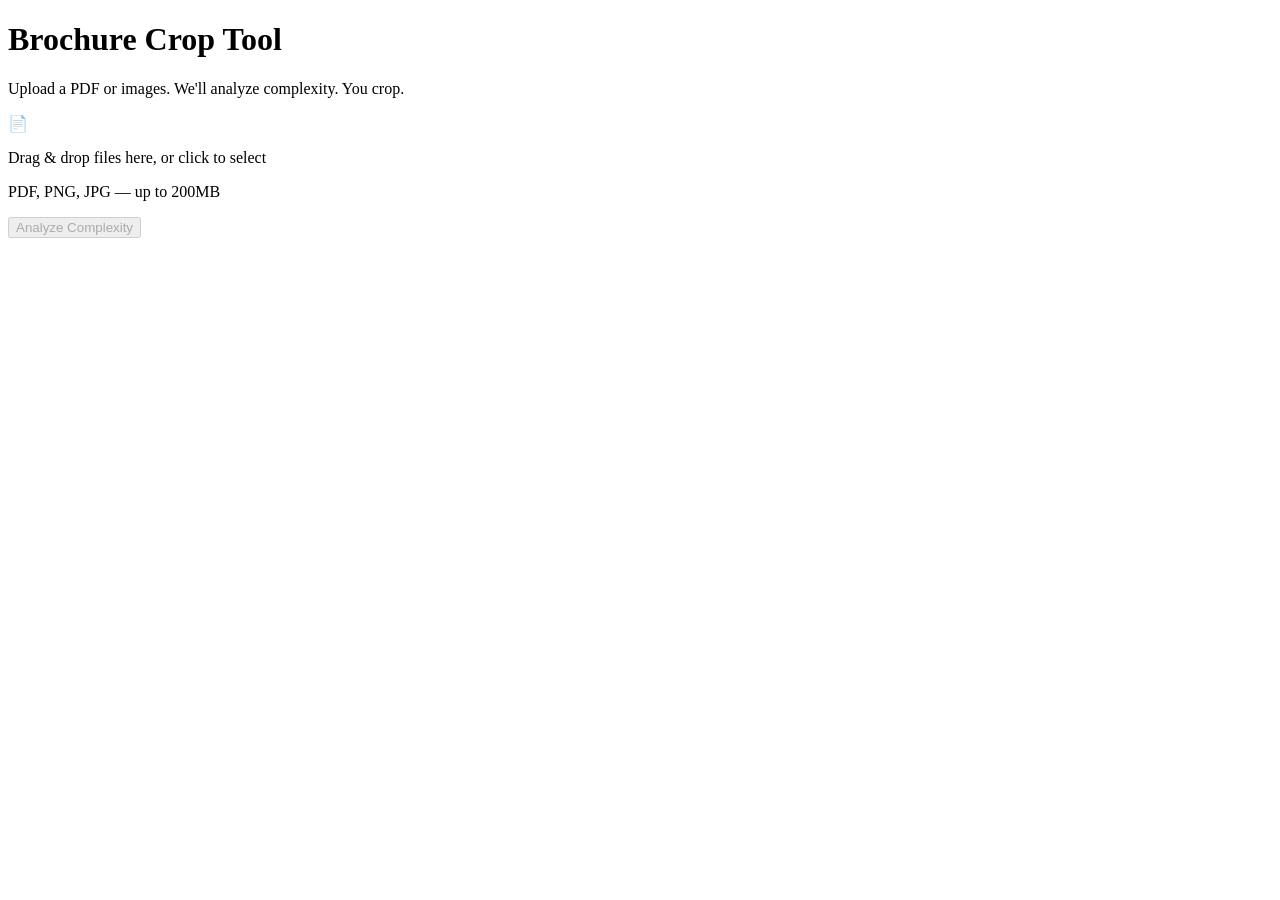
==== crop_app/templates/index.html @ ca940bc4 "Initial commit: Brochure Extraction project - Flask crop_app with annotation UI (zoom, pan, bounding" ====
<!DOCTYPE html>
<html lang="en">
<head>
  <meta charset="UTF-8">
  <meta name="viewport" content="width=device-width, initial-scale=1.0">
  <title>Brochure Crop Tool</title>
  <link rel="stylesheet" href="/static/css/style.css">
</head>
<body>
  <div class="app-container">
    <header>
      <h1>Brochure Crop Tool</h1>
      <p class="subtitle">Upload a PDF or images. We'll analyze complexity. You crop.</p>
    </header>

    <form id="upload-form" action="/upload" method="post" enctype="multipart/form-data">
      <div class="drop-zone" id="drop-zone">
        <div class="drop-zone-icon">&#128196;</div>
        <p class="drop-zone-text">Drag &amp; drop files here, or click to select</p>
        <p class="drop-zone-hint">PDF, PNG, JPG — up to 200MB</p>
        <input type="file" id="file-input" name="files" multiple accept=".pdf,.png,.jpg,.jpeg" hidden>
      </div>
      <div id="file-preview" class="file-preview"></div>
      <button type="submit" id="submit-btn" disabled>
        <span class="btn-text">Analyze Complexity</span>
        <span class="btn-loader" hidden>
          <span class="spinner"></span> Analyzing...
        </span>
      </button>
    </form>

    <div id="results-section" hidden>
      <h2>Page Results</h2>
      <div id="page-grid" class="page-grid"></div>
    </div>
  </div>

  <script src="/static/js/upload.js"></script>
</body>
</html>
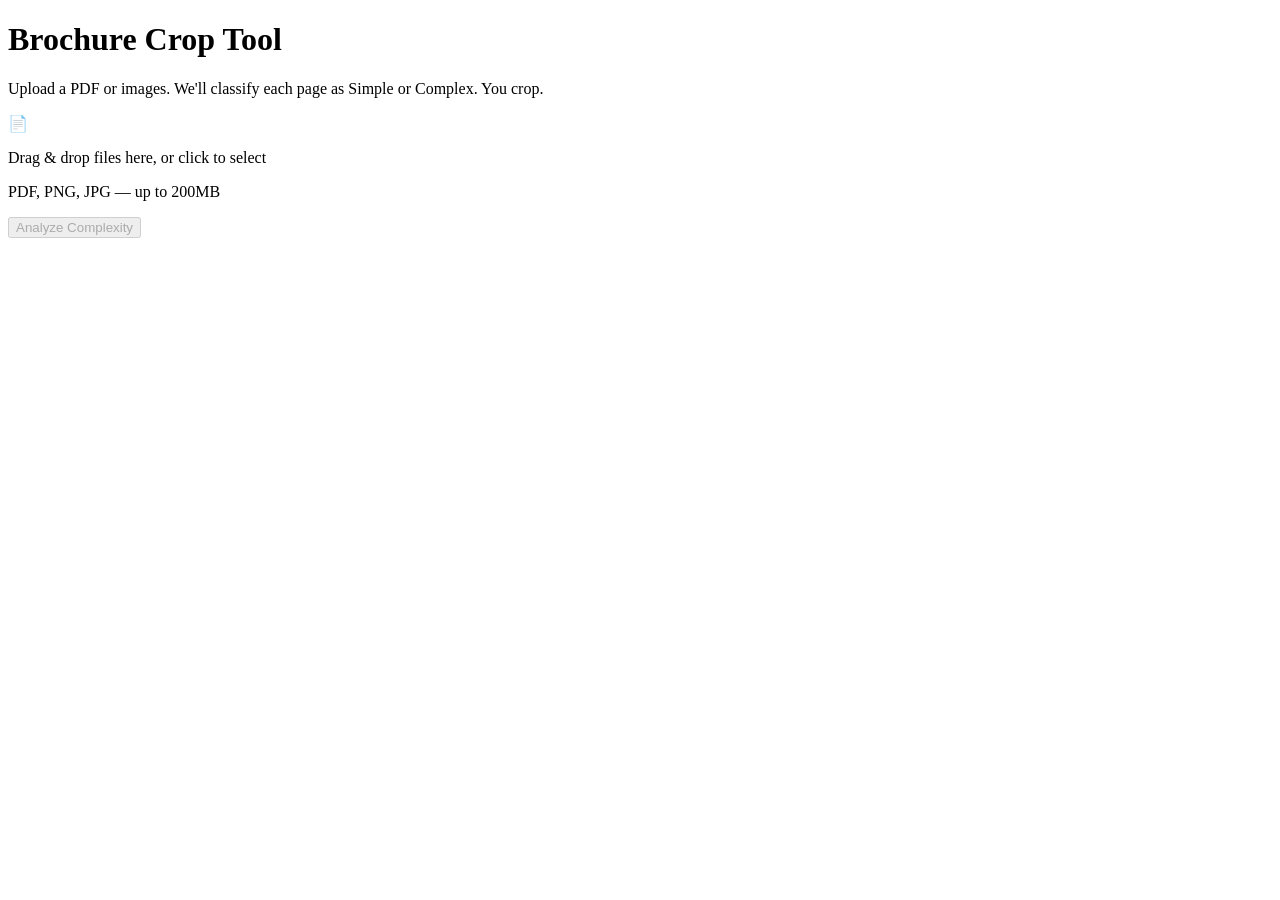
==== commit 300ec43c: "style: fix metadata indentation and update index copy for classification" ====
--- a/crop_app/templates/index.html
+++ b/crop_app/templates/index.html
@@ -10,7 +10,7 @@
   <div class="app-container">
     <header>
       <h1>Brochure Crop Tool</h1>
-      <p class="subtitle">Upload a PDF or images. We'll analyze complexity. You crop.</p>
+      <p class="subtitle">Upload a PDF or images. We'll classify each page as Simple or Complex. You crop.</p>
     </header>
 
     <form id="upload-form" action="/upload" method="post" enctype="multipart/form-data">
